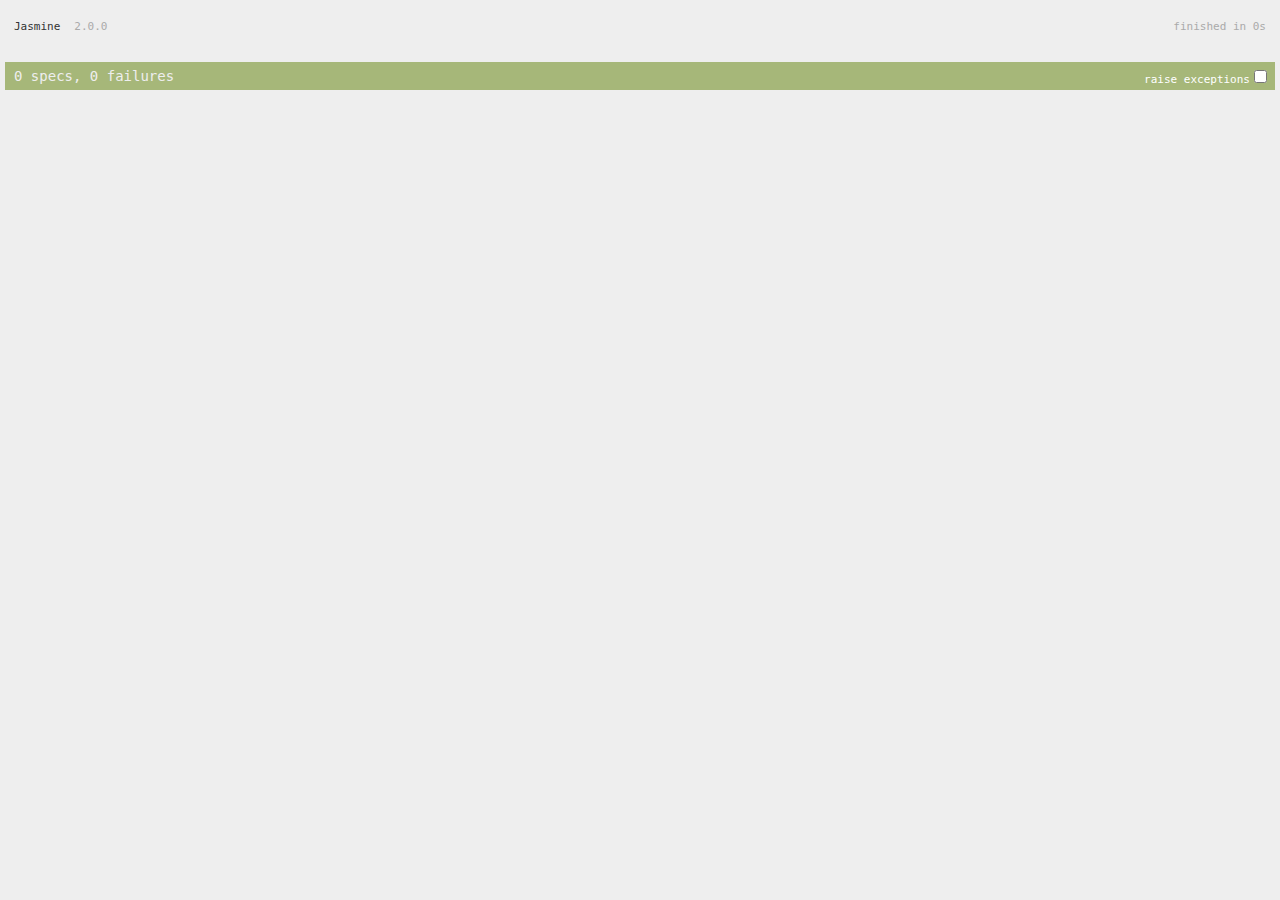
==== test/specRunner.html @ e00cccb7 "Basic structure created." ====
<!DOCTYPE html>
<html>
<head>
    <meta http-equiv="Content-Type" content="text/html; charset=UTF-8">
    <title>WeCast Javascript Player Spec Runner</title>
    
    <link rel="shortcut icon" type="image/png" href="lib/jasmine-2.0.0/jasmine_favicon.png">
    <link rel="stylesheet" type="text/css" href="lib/jasmine-2.0.0/jasmine.css">
    
    <script type="text/javascript" data-main="specRunner" src="../www/lib/require/require-2.1.11.js"></script>
</head>
<body>
    <div id="sandbox" style="overflow: hidden; height: 1px;"></div>
</body>
</html>
---- test/lib/jasmine-2.0.0/jasmine.css ----
body { background-color: #eeeeee; padding: 0; margin: 5px; overflow-y: scroll; }

.html-reporter { font-size: 11px; font-family: Monaco, "Lucida Console", monospace; line-height: 14px; color: #333333; }
.html-reporter a { text-decoration: none; }
.html-reporter a:hover { text-decoration: underline; }
.html-reporter p, .html-reporter h1, .html-reporter h2, .html-reporter h3, .html-reporter h4, .html-reporter h5, .html-reporter h6 { margin: 0; line-height: 14px; }
.html-reporter .banner, .html-reporter .symbol-summary, .html-reporter .summary, .html-reporter .result-message, .html-reporter .spec .description, .html-reporter .spec-detail .description, .html-reporter .alert .bar, .html-reporter .stack-trace { padding-left: 9px; padding-right: 9px; }
.html-reporter .banner .version { margin-left: 14px; }
.html-reporter #jasmine_content { position: fixed; right: 100%; }
.html-reporter .version { color: #aaaaaa; }
.html-reporter .banner { margin-top: 14px; }
.html-reporter .duration { color: #aaaaaa; float: right; }
.html-reporter .symbol-summary { overflow: hidden; *zoom: 1; margin: 14px 0; }
.html-reporter .symbol-summary li { display: inline-block; height: 8px; width: 14px; font-size: 16px; }
.html-reporter .symbol-summary li.passed { font-size: 14px; }
.html-reporter .symbol-summary li.passed:before { color: #5e7d00; content: "\02022"; }
.html-reporter .symbol-summary li.failed { line-height: 9px; }
.html-reporter .symbol-summary li.failed:before { color: #b03911; content: "x"; font-weight: bold; margin-left: -1px; }
.html-reporter .symbol-summary li.disabled { font-size: 14px; }
.html-reporter .symbol-summary li.disabled:before { color: #bababa; content: "\02022"; }
.html-reporter .symbol-summary li.pending { line-height: 17px; }
.html-reporter .symbol-summary li.pending:before { color: #ba9d37; content: "*"; }
.html-reporter .exceptions { color: #fff; float: right; margin-top: 5px; margin-right: 5px; }
.html-reporter .bar { line-height: 28px; font-size: 14px; display: block; color: #eee; }
.html-reporter .bar.failed { background-color: #b03911; }
.html-reporter .bar.passed { background-color: #a6b779; }
.html-reporter .bar.skipped { background-color: #bababa; }
.html-reporter .bar.menu { background-color: #fff; color: #aaaaaa; }
.html-reporter .bar.menu a { color: #333333; }
.html-reporter .bar a { color: white; }
.html-reporter.spec-list .bar.menu.failure-list, .html-reporter.spec-list .results .failures { display: none; }
.html-reporter.failure-list .bar.menu.spec-list, .html-reporter.failure-list .summary { display: none; }
.html-reporter .running-alert { background-color: #666666; }
.html-reporter .results { margin-top: 14px; }
.html-reporter.showDetails .summaryMenuItem { font-weight: normal; text-decoration: inherit; }
.html-reporter.showDetails .summaryMenuItem:hover { text-decoration: underline; }
.html-reporter.showDetails .detailsMenuItem { font-weight: bold; text-decoration: underline; }
.html-reporter.showDetails .summary { display: none; }
.html-reporter.showDetails #details { display: block; }
.html-reporter .summaryMenuItem { font-weight: bold; text-decoration: underline; }
.html-reporter .summary { margin-top: 14px; }
.html-reporter .summary ul { list-style-type: none; margin-left: 14px; padding-top: 0; padding-left: 0; }
.html-reporter .summary ul.suite { margin-top: 7px; margin-bottom: 7px; }
.html-reporter .summary li.passed a { color: #5e7d00; }
.html-reporter .summary li.failed a { color: #b03911; }
.html-reporter .summary li.pending a { color: #ba9d37; }
.html-reporter .description + .suite { margin-top: 0; }
.html-reporter .suite { margin-top: 14px; }
.html-reporter .suite a { color: #333333; }
.html-reporter .failures .spec-detail { margin-bottom: 28px; }
.html-reporter .failures .spec-detail .description { background-color: #b03911; }
.html-reporter .failures .spec-detail .description a { color: white; }
.html-reporter .result-message { padding-top: 14px; color: #333333; white-space: pre; }
.html-reporter .result-message span.result { display: block; }
.html-reporter .stack-trace { margin: 5px 0 0 0; max-height: 224px; overflow: auto; line-height: 18px; color: #666666; border: 1px solid #ddd; background: white; white-space: pre; }
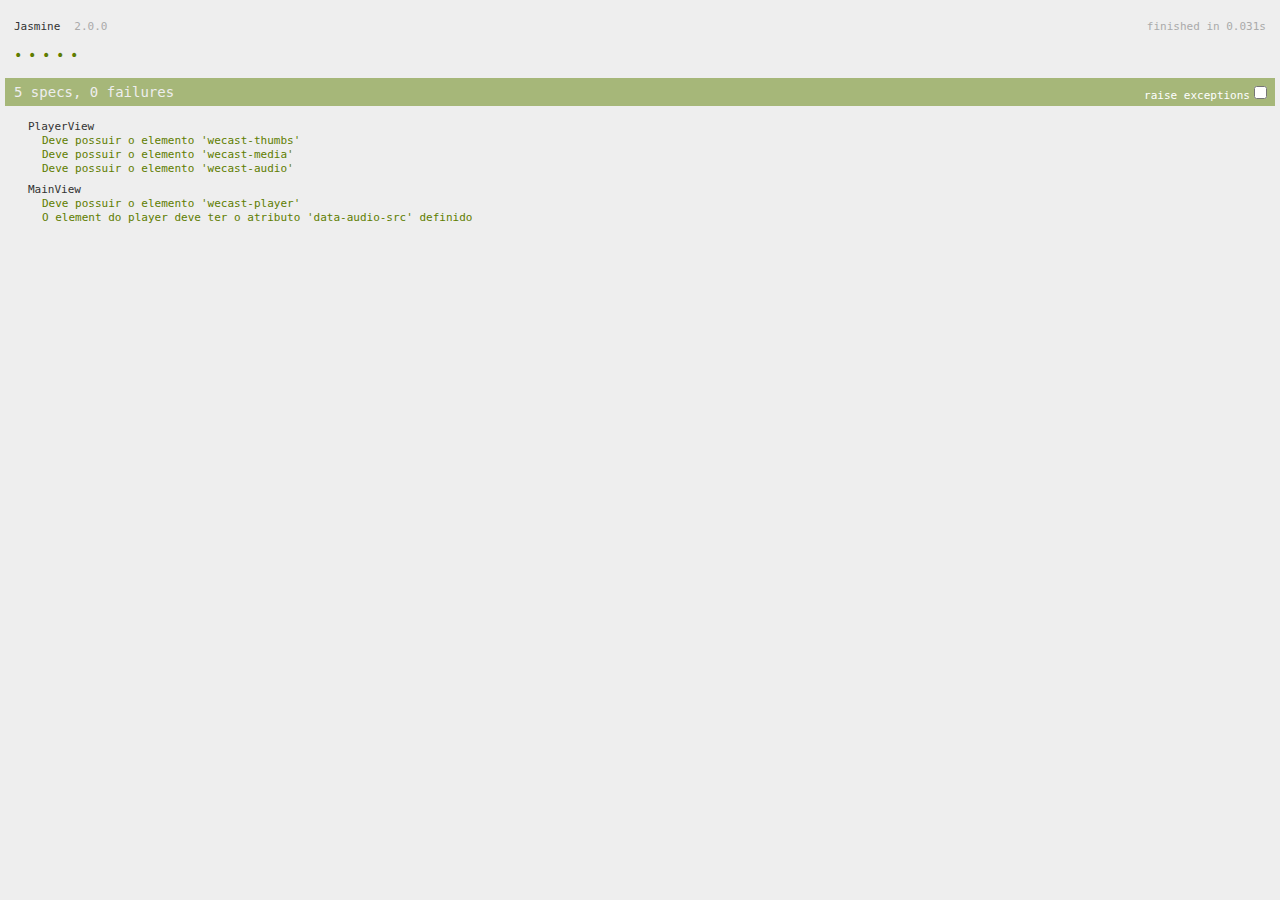
==== commit e4acb946: "The Spec Runner is working! Specs created for MainView and PlayView." ====
--- a/test/specRunner.html
+++ b/test/specRunner.html
@@ -7,6 +7,9 @@
     <link rel="shortcut icon" type="image/png" href="lib/jasmine-2.0.0/jasmine_favicon.png">
     <link rel="stylesheet" type="text/css" href="lib/jasmine-2.0.0/jasmine.css">
     
+    <link rel="stylesheet" type="text/css" href="../www/lib/media-element/mediaelementplayer.css">
+    <link rel="stylesheet" type="text/css" href="../www/css/wecast.css">
+    
     <script type="text/javascript" data-main="specRunner" src="../www/lib/require/require-2.1.11.js"></script>
 </head>
 <body>
--- a/test/lib/jasmine-2.0.0/jasmine.css
+++ b/test/lib/jasmine-2.0.0/jasmine.css
@@ -10,7 +10,7 @@
 .html-reporter .version { color: #aaaaaa; }
 .html-reporter .banner { margin-top: 14px; }
 .html-reporter .duration { color: #aaaaaa; float: right; }
-.html-reporter .symbol-summary { overflow: hidden; *zoom: 1; margin: 14px 0; }
+.html-reporter .symbol-summary { overflow: hidden; zoom: 1; margin: 14px 0; }
 .html-reporter .symbol-summary li { display: inline-block; height: 8px; width: 14px; font-size: 16px; }
 .html-reporter .symbol-summary li.passed { font-size: 14px; }
 .html-reporter .symbol-summary li.passed:before { color: #5e7d00; content: "\02022"; }
--- a/www/lib/media-element/mediaelementplayer.css
+++ b/www/lib/media-element/mediaelementplayer.css
@@ -0,0 +1,870 @@
+.mejs-container {
+	position: relative;
+	background: #000;
+	font-family: Helvetica, Arial;
+	text-align: left;
+	vertical-align: top;
+	text-indent: 0;
+}
+
+.me-plugin {
+	position: absolute;
+}
+
+.mejs-embed, .mejs-embed body {
+	width: 100%;
+	height: 100%;
+	margin: 0;
+	padding: 0;
+	background: #000;
+	overflow: hidden;
+}
+
+.mejs-fullscreen {
+	/* set it to not show scroll bars so 100% will work */
+	overflow: hidden !important;
+}
+
+.mejs-container-fullscreen {
+	position: fixed;
+	left: 0;
+	top: 0;
+	right: 0;
+	bottom: 0;
+	overflow: hidden;
+	z-index: 1000;
+}
+.mejs-container-fullscreen .mejs-mediaelement,
+.mejs-container-fullscreen video {
+	width: 100%;
+	height: 100%;
+}
+
+.mejs-clear {
+	clear: both;
+}
+
+/* Start: LAYERS */
+.mejs-background {
+	position: absolute;
+	top: 0;
+	left: 0;
+}
+
+.mejs-mediaelement {
+	position: absolute;
+	top: 0;
+	left: 0;
+	width: 100%;
+	height: 100%;
+}
+
+.mejs-poster {
+	position: absolute;
+	top: 0;
+	left: 0;
+	background-size: contain ;
+	background-position: 50% 50% ;
+	background-repeat: no-repeat ;
+}
+:root .mejs-poster img {
+	display: none ;
+}
+
+.mejs-poster img {
+	border: 0;
+	padding: 0;
+	border: 0;
+}
+
+.mejs-overlay {
+	position: absolute;
+	top: 0;
+	left: 0;
+}
+
+.mejs-overlay-play {
+	cursor: pointer;
+}
+
+.mejs-overlay-button {
+	position: absolute;
+	top: 50%;
+	left: 50%;
+	width: 100px;
+	height: 100px;
+	margin: -50px 0 0 -50px;
+	background: url(bigplay.svg) no-repeat;
+}
+
+.no-svg .mejs-overlay-button { 
+	background-image: url(bigplay.png);
+}
+
+.mejs-overlay:hover .mejs-overlay-button {
+	background-position: 0 -100px ;
+}
+
+.mejs-overlay-loading {
+	position: absolute;
+	top: 50%;
+	left: 50%;
+	width: 80px;
+	height: 80px;
+	margin: -40px 0 0 -40px;
+	background: #333;
+	background: url(background.png);
+	background: rgba(0, 0, 0, 0.9);
+	background: -webkit-gradient(linear, 0% 0%, 0% 100%, from(rgba(50,50,50,0.9)), to(rgba(0,0,0,0.9)));
+	background: -webkit-linear-gradient(top, rgba(50,50,50,0.9), rgba(0,0,0,0.9));
+	background: -moz-linear-gradient(top, rgba(50,50,50,0.9), rgba(0,0,0,0.9));
+	background: -o-linear-gradient(top, rgba(50,50,50,0.9), rgba(0,0,0,0.9));
+	background: -ms-linear-gradient(top, rgba(50,50,50,0.9), rgba(0,0,0,0.9));
+	background: linear-gradient(rgba(50,50,50,0.9), rgba(0,0,0,0.9));
+}
+
+.mejs-overlay-loading span {
+	display: block;
+	width: 80px;
+	height: 80px;
+	background: transparent url(loading.gif) 50% 50% no-repeat;
+}
+
+/* End: LAYERS */
+
+/* Start: CONTROL BAR */
+.mejs-container .mejs-controls {
+	position: absolute;
+	list-style-type: none;
+	margin: 0;
+	padding: 0;
+	bottom: 0;
+	left: 0;
+	background: url(background.png);
+	background: rgba(0, 0, 0, 0.7);
+	background: -webkit-gradient(linear, 0% 0%, 0% 100%, from(rgba(50,50,50,0.7)), to(rgba(0,0,0,0.7)));
+	background: -webkit-linear-gradient(top, rgba(50,50,50,0.7), rgba(0,0,0,0.7)); 
+	background: -moz-linear-gradient(top, rgba(50,50,50,0.7), rgba(0,0,0,0.7));
+	background: -o-linear-gradient(top, rgba(50,50,50,0.7), rgba(0,0,0,0.7)); 
+	background: -ms-linear-gradient(top, rgba(50,50,50,0.7), rgba(0,0,0,0.7)); 	
+	background: linear-gradient(rgba(50,50,50,0.7), rgba(0,0,0,0.7)); 	
+	height: 30px;
+	width: 100%;
+}
+.mejs-container .mejs-controls  div {
+	list-style-type: none;
+	background-image: none;
+	display: block;
+	float: left;
+	margin: 0;
+	padding: 0;
+	width: 26px;
+	height: 26px;
+	font-size: 11px;
+	line-height: 11px;
+	font-family: Helvetica, Arial;
+	border: 0;
+}
+
+.mejs-controls .mejs-button button {
+	cursor: pointer;
+	display: block;
+	font-size: 0;
+	line-height: 0;
+	text-decoration: none;
+	margin: 7px 5px;
+	padding: 0;
+	position: absolute;
+	height: 16px;
+	width: 16px;
+	border: 0;
+	background: transparent url(controls.png) no-repeat;
+}
+
+.no-svg .mejs-controls .mejs-button button { 
+	background-image: url(controls.png);
+}
+
+/* :focus for accessibility */
+.mejs-controls .mejs-button button:focus {
+	outline: dotted 1px #999;
+}
+
+/* End: CONTROL BAR */
+
+/* Start: Time (Current / Duration) */
+.mejs-container .mejs-controls .mejs-time {
+	color: #fff;
+	display: block;
+	height: 17px;
+	width: auto;
+	padding: 8px 3px 0 3px ;
+	overflow: hidden;
+	text-align: center;
+	-moz-box-sizing: content-box;
+	-webkit-box-sizing: content-box;
+	box-sizing: content-box;
+}
+
+.mejs-container .mejs-controls .mejs-time span {
+	color: #fff;
+	font-size: 11px;
+	line-height: 12px;
+	display: block;
+	float: left;
+	margin: 1px 2px 0 0;
+	width: auto;
+}
+/* End: Time (Current / Duration) */
+
+/* Start: Play/Pause/Stop */
+.mejs-controls .mejs-play button {
+	background-position: 0 0;
+}
+
+.mejs-controls .mejs-pause button {
+	background-position: 0 -16px;
+}
+
+.mejs-controls .mejs-stop button {
+	background-position: -112px 0;
+}
+/* Start: Play/Pause/Stop */
+
+/* Start: Progress Bar */
+.mejs-controls div.mejs-time-rail {
+	direction: ltr;
+	width: 200px;
+	padding-top: 5px;
+}
+
+.mejs-controls .mejs-time-rail span {
+	display: block;
+	position: absolute;
+	width: 180px;
+	height: 10px;
+	-webkit-border-radius: 2px;
+	-moz-border-radius: 2px;
+	border-radius: 2px;
+	cursor: pointer;
+}
+
+.mejs-controls .mejs-time-rail .mejs-time-total {
+	margin: 5px;
+	background: #333;
+	background: rgba(50,50,50,0.8);
+	background: -webkit-gradient(linear, 0% 0%, 0% 100%, from(rgba(30,30,30,0.8)), to(rgba(60,60,60,0.8)));
+	background: -webkit-linear-gradient(top, rgba(30,30,30,0.8), rgba(60,60,60,0.8)); 
+	background: -moz-linear-gradient(top, rgba(30,30,30,0.8), rgba(60,60,60,0.8));
+	background: -o-linear-gradient(top, rgba(30,30,30,0.8), rgba(60,60,60,0.8));
+	background: -ms-linear-gradient(top, rgba(30,30,30,0.8), rgba(60,60,60,0.8));
+	background: linear-gradient(rgba(30,30,30,0.8), rgba(60,60,60,0.8));
+}
+
+.mejs-controls .mejs-time-rail .mejs-time-buffering {
+	width: 100%;
+	background-image: -o-linear-gradient(-45deg, rgba(255, 255, 255, 0.15) 25%, transparent 25%, transparent 50%, rgba(255, 255, 255, 0.15) 50%, rgba(255, 255, 255, 0.15) 75%, transparent 75%, transparent);
+	background-image: -webkit-gradient(linear, 0 100%, 100% 0, color-stop(0.25, rgba(255, 255, 255, 0.15)), color-stop(0.25, transparent), color-stop(0.5, transparent), color-stop(0.5, rgba(255, 255, 255, 0.15)), color-stop(0.75, rgba(255, 255, 255, 0.15)), color-stop(0.75, transparent), to(transparent));
+	background-image: -webkit-linear-gradient(-45deg, rgba(255, 255, 255, 0.15) 25%, transparent 25%, transparent 50%, rgba(255, 255, 255, 0.15) 50%, rgba(255, 255, 255, 0.15) 75%, transparent 75%, transparent);
+	background-image: -moz-linear-gradient(-45deg, rgba(255, 255, 255, 0.15) 25%, transparent 25%, transparent 50%, rgba(255, 255, 255, 0.15) 50%, rgba(255, 255, 255, 0.15) 75%, transparent 75%, transparent);
+	background-image: -ms-linear-gradient(-45deg, rgba(255, 255, 255, 0.15) 25%, transparent 25%, transparent 50%, rgba(255, 255, 255, 0.15) 50%, rgba(255, 255, 255, 0.15) 75%, transparent 75%, transparent);
+	background-image: linear-gradient(-45deg, rgba(255, 255, 255, 0.15) 25%, transparent 25%, transparent 50%, rgba(255, 255, 255, 0.15) 50%, rgba(255, 255, 255, 0.15) 75%, transparent 75%, transparent);
+	-webkit-background-size: 15px 15px;
+	-moz-background-size: 15px 15px;
+	-o-background-size: 15px 15px;
+	background-size: 15px 15px;
+	-webkit-animation: buffering-stripes 2s linear infinite;
+	-moz-animation: buffering-stripes 2s linear infinite;
+	-ms-animation: buffering-stripes 2s linear infinite;
+	-o-animation: buffering-stripes 2s linear infinite;
+	animation: buffering-stripes 2s linear infinite;
+}
+
+@-webkit-keyframes buffering-stripes { from {background-position: 0 0;} to {background-position: 30px 0;} }
+@-moz-keyframes buffering-stripes { from {background-position: 0 0;} to {background-position: 30px 0;} }
+@-ms-keyframes buffering-stripes { from {background-position: 0 0;} to {background-position: 30px 0;} }
+@-o-keyframes buffering-stripes { from {background-position: 0 0;} to {background-position: 30px 0;} }
+@keyframes buffering-stripes { from {background-position: 0 0;} to {background-position: 30px 0;} }
+
+.mejs-controls .mejs-time-rail .mejs-time-loaded {
+	background: #3caac8;
+	background: rgba(60,170,200,0.8);
+	background: -webkit-gradient(linear, 0% 0%, 0% 100%, from(rgba(44,124,145,0.8)), to(rgba(78,183,212,0.8))); 
+	background: -webkit-linear-gradient(top, rgba(44,124,145,0.8), rgba(78,183,212,0.8));
+	background: -moz-linear-gradient(top, rgba(44,124,145,0.8), rgba(78,183,212,0.8));
+	background: -o-linear-gradient(top, rgba(44,124,145,0.8), rgba(78,183,212,0.8));
+	background: -ms-linear-gradient(top, rgba(44,124,145,0.8), rgba(78,183,212,0.8));
+	background: linear-gradient(rgba(44,124,145,0.8), rgba(78,183,212,0.8));
+	width: 0;
+}
+
+.mejs-controls .mejs-time-rail .mejs-time-current {
+	background: #fff;
+	background: rgba(255,255,255,0.8);
+	background: -webkit-gradient(linear, 0% 0%, 0% 100%, from(rgba(255,255,255,0.9)), to(rgba(200,200,200,0.8)));
+	background: -webkit-linear-gradient(top, rgba(255,255,255,0.9), rgba(200,200,200,0.8));
+	background: -moz-linear-gradient(top, rgba(255,255,255,0.9), rgba(200,200,200,0.8)); 
+	background: -o-linear-gradient(top, rgba(255,255,255,0.9), rgba(200,200,200,0.8));
+	background: -ms-linear-gradient(top, rgba(255,255,255,0.9), rgba(200,200,200,0.8));
+	background: linear-gradient(rgba(255,255,255,0.9), rgba(200,200,200,0.8));
+	width: 0;
+}
+
+.mejs-controls .mejs-time-rail .mejs-time-handle {
+	display: none;
+	position: absolute;
+	margin: 0;
+	width: 10px;
+	background: #fff;
+	-webkit-border-radius: 5px;
+	-moz-border-radius: 5px;
+	border-radius: 5px;
+	cursor: pointer;
+	border: solid 2px #333;
+	top: -2px;
+	text-align: center;
+}
+
+.mejs-controls .mejs-time-rail .mejs-time-float {
+	position: absolute;
+	display: none;
+	background: #eee;
+	width: 36px;
+	height: 17px;
+	border: solid 1px #333;
+	top: -26px;
+	margin-left: -18px;
+	text-align: center;
+	color: #111;
+}
+
+.mejs-controls .mejs-time-rail .mejs-time-float-current {
+	margin: 2px;
+	width: 30px;
+	display: block;
+	text-align: center;
+	left: 0;
+}
+
+.mejs-controls .mejs-time-rail .mejs-time-float-corner {
+	position: absolute;
+	display: block;
+	width: 0;
+	height: 0;
+	line-height: 0;
+	border: solid 5px #eee;
+	border-color: #eee transparent transparent transparent;
+	-webkit-border-radius: 0;
+	-moz-border-radius: 0;
+	border-radius: 0;
+	top: 15px;
+	left: 13px;
+}
+
+.mejs-long-video .mejs-controls .mejs-time-rail .mejs-time-float {
+	width: 48px;
+}
+
+.mejs-long-video .mejs-controls .mejs-time-rail .mejs-time-float-current {
+	width: 44px;
+}
+
+.mejs-long-video .mejs-controls .mejs-time-rail .mejs-time-float-corner {
+	left: 18px;
+}
+
+/*
+.mejs-controls .mejs-time-rail:hover .mejs-time-handle {
+	visibility:visible;
+}
+*/
+/* End: Progress Bar */
+
+/* Start: Fullscreen */
+.mejs-controls .mejs-fullscreen-button button {
+	background-position: -32px 0;
+}
+
+.mejs-controls .mejs-unfullscreen button {
+	background-position: -32px -16px;
+}
+/* End: Fullscreen */
+
+
+/* Start: Mute/Volume */
+.mejs-controls .mejs-volume-button {
+}
+
+.mejs-controls .mejs-mute button {
+	background-position: -16px -16px;
+}
+
+.mejs-controls .mejs-unmute button {
+	background-position: -16px 0;
+}
+
+.mejs-controls .mejs-volume-button {
+	position: relative;
+}
+
+.mejs-controls .mejs-volume-button .mejs-volume-slider {
+	display: none;
+	height: 115px;
+	width: 25px;
+	background: url(background.png);
+	background: rgba(50, 50, 50, 0.7);
+	-webkit-border-radius: 0;
+	-moz-border-radius: 0;
+	border-radius: 0;
+	top: -115px;
+	left: 0;
+	z-index: 1;
+	position: absolute;
+	margin: 0;
+}
+
+.mejs-controls .mejs-volume-button:hover {
+	-webkit-border-radius: 0 0 4px 4px;
+	-moz-border-radius: 0 0 4px 4px;
+	border-radius: 0 0 4px 4px;
+}
+
+/*
+.mejs-controls .mejs-volume-button:hover .mejs-volume-slider {
+	display: block;
+}
+*/
+
+.mejs-controls .mejs-volume-button .mejs-volume-slider .mejs-volume-total {
+	position: absolute;
+	left: 11px;
+	top: 8px;
+	width: 2px;
+	height: 100px;
+	background: #ddd;
+	background: rgba(255, 255, 255, 0.5);
+	margin: 0;
+}
+
+.mejs-controls .mejs-volume-button .mejs-volume-slider .mejs-volume-current {
+	position: absolute;
+	left: 11px;
+	top: 8px;
+	width: 2px;
+	height: 100px;
+	background: #ddd;
+	background: rgba(255, 255, 255, 0.9);
+	margin: 0;
+}
+
+.mejs-controls .mejs-volume-button .mejs-volume-slider .mejs-volume-handle {
+	position: absolute;
+	left: 4px;
+	top: -3px;
+	width: 16px;
+	height: 6px;
+	background: #ddd;
+	background: rgba(255, 255, 255, 0.9);
+	cursor: N-resize;
+	-webkit-border-radius: 1px;
+	-moz-border-radius: 1px;
+	border-radius: 1px;
+	margin: 0;
+}
+
+/* horizontal version */
+.mejs-controls div.mejs-horizontal-volume-slider {
+	height: 26px;
+	width: 60px;
+	position: relative;
+}
+
+.mejs-controls .mejs-horizontal-volume-slider .mejs-horizontal-volume-total {
+	position: absolute;
+	left: 0;
+	top: 11px;
+	width: 50px;
+	height: 8px;
+	margin: 0;
+	padding: 0;
+	font-size: 1px;
+	-webkit-border-radius: 2px;
+	-moz-border-radius: 2px;
+	border-radius: 2px;	
+	background: #333;
+	background: rgba(50,50,50,0.8);
+	background: -webkit-gradient(linear, 0% 0%, 0% 100%, from(rgba(30,30,30,0.8)), to(rgba(60,60,60,0.8)));
+	background: -webkit-linear-gradient(top, rgba(30,30,30,0.8), rgba(60,60,60,0.8)); 
+	background: -moz-linear-gradient(top, rgba(30,30,30,0.8), rgba(60,60,60,0.8));
+	background: -o-linear-gradient(top, rgba(30,30,30,0.8), rgba(60,60,60,0.8));
+	background: -ms-linear-gradient(top, rgba(30,30,30,0.8), rgba(60,60,60,0.8));
+	background: linear-gradient(rgba(30,30,30,0.8), rgba(60,60,60,0.8));
+}
+
+.mejs-controls .mejs-horizontal-volume-slider .mejs-horizontal-volume-current {
+	position: absolute;
+	left: 0;
+	top: 11px;
+	width: 50px;
+	height: 8px;
+	margin: 0;
+	padding: 0;
+	font-size: 1px;
+	-webkit-border-radius: 2px;
+	-moz-border-radius: 2px;
+	border-radius: 2px;
+	background: #fff;
+	background: rgba(255,255,255,0.8);
+	background: -webkit-gradient(linear, 0% 0%, 0% 100%, from(rgba(255,255,255,0.9)), to(rgba(200,200,200,0.8)));
+	background: -webkit-linear-gradient(top, rgba(255,255,255,0.9), rgba(200,200,200,0.8));
+	background: -moz-linear-gradient(top, rgba(255,255,255,0.9), rgba(200,200,200,0.8)); 
+	background: -o-linear-gradient(top, rgba(255,255,255,0.9), rgba(200,200,200,0.8));
+	background: -ms-linear-gradient(top, rgba(255,255,255,0.9), rgba(200,200,200,0.8));
+	background: linear-gradient(rgba(255,255,255,0.9), rgba(200,200,200,0.8));
+}
+
+.mejs-controls .mejs-horizontal-volume-slider .mejs-horizontal-volume-handle {
+	display: none;
+}
+
+/* End: Mute/Volume */
+
+/* Start: Track (Captions and Chapters) */
+.mejs-controls .mejs-captions-button {
+	position: relative;
+}
+
+.mejs-controls .mejs-captions-button button {
+	background-position: -48px 0;
+}
+.mejs-controls .mejs-captions-button .mejs-captions-selector {
+	visibility: hidden;
+	position: absolute;
+	bottom: 26px;
+	right: -10px;
+	width: 130px;
+	height: 100px;
+	background: url(background.png);
+	background: rgba(50,50,50,0.7);
+	border: solid 1px transparent;
+	padding: 10px;
+	overflow: hidden;
+	-webkit-border-radius: 0;
+	-moz-border-radius: 0;
+	border-radius: 0;
+}
+
+/*
+.mejs-controls .mejs-captions-button:hover  .mejs-captions-selector {
+	visibility: visible;
+}
+*/
+
+.mejs-controls .mejs-captions-button .mejs-captions-selector ul {
+	margin: 0;
+	padding: 0;
+	display: block;
+	list-style-type: none !important;
+	overflow: hidden;
+}
+
+.mejs-controls .mejs-captions-button .mejs-captions-selector ul li {
+	margin: 0 0 6px 0;
+	padding: 0;
+	list-style-type: none !important;
+	display: block;
+	color: #fff;
+	overflow: hidden;
+}
+
+.mejs-controls .mejs-captions-button .mejs-captions-selector ul li input {
+	clear: both;
+	float: left;
+	margin: 3px 3px 0 5px;
+}
+
+.mejs-controls .mejs-captions-button .mejs-captions-selector ul li label {
+	width: 100px;
+	float: left;
+	padding: 4px 0 0 0;
+	line-height: 15px;
+	font-family: helvetica, arial;
+	font-size: 10px;
+}
+
+.mejs-controls .mejs-captions-button .mejs-captions-translations {
+	font-size: 10px;
+	margin: 0 0 5px 0;
+}
+
+.mejs-chapters {
+	position: absolute;
+	top: 0;
+	left: 0;
+	-xborder-right: solid 1px #fff;
+	width: 10000px;
+	z-index: 1;
+}
+
+.mejs-chapters .mejs-chapter {
+	position: absolute;
+	float: left;
+	background: #222;
+	background: rgba(0, 0, 0, 0.7);
+	background: -webkit-gradient(linear, 0% 0%, 0% 100%, from(rgba(50,50,50,0.7)), to(rgba(0,0,0,0.7)));
+	background: -webkit-linear-gradient(top, rgba(50,50,50,0.7), rgba(0,0,0,0.7));
+	background: -moz-linear-gradient(top, rgba(50,50,50,0.7), rgba(0,0,0,0.7));
+	background: -o-linear-gradient(top, rgba(50,50,50,0.7), rgba(0,0,0,0.7));
+	background: -ms-linear-gradient(top, rgba(50,50,50,0.7), rgba(0,0,0,0.7));
+	background: linear-gradient(rgba(50,50,50,0.7), rgba(0,0,0,0.7)); 
+	filter: progid:DXImageTransform.Microsoft.Gradient(GradientType=0, startColorstr=#323232,endColorstr=#000000);		
+	overflow: hidden;
+	border: 0;
+}
+
+.mejs-chapters .mejs-chapter .mejs-chapter-block {
+	font-size: 11px;
+	color: #fff;
+	padding: 5px;
+	display: block;
+	border-right: solid 1px #333;
+	border-bottom: solid 1px #333;
+	cursor: pointer;
+}
+
+.mejs-chapters .mejs-chapter .mejs-chapter-block-last {
+	border-right: none;
+}
+
+.mejs-chapters .mejs-chapter .mejs-chapter-block:hover {
+	background: #666;
+	background: rgba(102,102,102, 0.7);
+	background: -webkit-gradient(linear, 0% 0%, 0% 100%, from(rgba(102,102,102,0.7)), to(rgba(50,50,50,0.6)));
+	background: -webkit-linear-gradient(top, rgba(102,102,102,0.7), rgba(50,50,50,0.6));
+	background: -moz-linear-gradient(top, rgba(102,102,102,0.7), rgba(50,50,50,0.6));
+	background: -o-linear-gradient(top, rgba(102,102,102,0.7), rgba(50,50,50,0.6));
+	background: -ms-linear-gradient(top, rgba(102,102,102,0.7), rgba(50,50,50,0.6));
+	background: linear-gradient(rgba(102,102,102,0.7), rgba(50,50,50,0.6));
+	filter: progid:DXImageTransform.Microsoft.Gradient(GradientType=0, startColorstr=#666666,endColorstr=#323232);		
+}
+
+.mejs-chapters .mejs-chapter .mejs-chapter-block .ch-title {
+	font-size: 12px;
+	font-weight: bold;
+	display: block;
+	white-space: nowrap;
+	text-overflow: ellipsis;
+	margin: 0 0 3px 0;
+	line-height: 12px;
+}
+
+.mejs-chapters .mejs-chapter .mejs-chapter-block .ch-timespan {
+	font-size: 12px;
+	line-height: 12px;
+	margin: 3px 0 4px 0;
+	display: block;
+	white-space: nowrap;
+	text-overflow: ellipsis;
+}
+
+.mejs-captions-layer {
+	position: absolute;
+	bottom: 0;
+	left: 0;
+	text-align:center;
+	line-height: 22px;
+	font-size: 12px;
+	color: #fff;
+}
+
+.mejs-captions-layer  a {
+	color: #fff;
+	text-decoration: underline;
+}
+
+.mejs-captions-layer[lang=ar] {
+	font-size: 20px;
+	font-weight: normal;
+}
+
+.mejs-captions-position {
+	position: absolute;
+	width: 100%;
+	bottom: 15px;
+	left: 0;
+}
+
+.mejs-captions-position-hover {
+	bottom: 45px;
+}
+
+.mejs-captions-text {
+	padding: 3px 5px;
+	background: url(background.png);
+	background: rgba(20, 20, 20, 0.8);
+
+}
+/* End: Track (Captions and Chapters) */
+
+/* Start: Error */
+.me-cannotplay {
+}
+
+.me-cannotplay a {
+	color: #fff;
+	font-weight: bold;
+}
+
+.me-cannotplay span {
+	padding: 15px;
+	display: block;
+}
+/* End: Error */
+
+
+/* Start: Loop */
+.mejs-controls .mejs-loop-off button {
+	background-position: -64px -16px;
+}
+
+.mejs-controls .mejs-loop-on button {
+	background-position: -64px 0;
+}
+
+/* End: Loop */
+
+/* Start: backlight */
+.mejs-controls .mejs-backlight-off button {
+	background-position: -80px -16px;
+}
+
+.mejs-controls .mejs-backlight-on button {
+	background-position: -80px 0;
+}
+/* End: backlight */
+
+/* Start: Picture Controls */
+.mejs-controls .mejs-picturecontrols-button {
+	background-position: -96px 0;
+}
+/* End: Picture Controls */
+
+
+/* context menu */
+.mejs-contextmenu {
+	position: absolute;
+	width: 150px;
+	padding: 10px;
+	border-radius: 4px;
+	top: 0;
+	left: 0;
+	background: #fff;
+	border: solid 1px #999;
+	z-index: 1001; /* make sure it shows on fullscreen */
+}
+.mejs-contextmenu .mejs-contextmenu-separator {
+	height: 1px;
+	font-size: 0;
+	margin: 5px 6px;
+	background: #333;	
+}
+
+.mejs-contextmenu .mejs-contextmenu-item {
+	font-family: Helvetica, Arial;
+	font-size: 12px;
+	padding: 4px 6px;
+	cursor: pointer;
+	color: #333;	
+}
+.mejs-contextmenu .mejs-contextmenu-item:hover {
+	background: #2C7C91;
+	color: #fff;
+}
+
+/* Start: Source Chooser */
+.mejs-controls .mejs-sourcechooser-button {
+	position: relative;
+}
+
+.mejs-controls .mejs-sourcechooser-button button {
+	background-position: -128px 0;
+}
+
+.mejs-controls .mejs-sourcechooser-button .mejs-sourcechooser-selector {
+	visibility: hidden;
+	position: absolute;
+	bottom: 26px;
+	right: -10px;
+	width: 130px;
+	height: 100px;
+	background: url(background.png);
+	background: rgba(50,50,50,0.7);
+	border: solid 1px transparent;
+	padding: 10px;
+	overflow: hidden;
+	-webkit-border-radius: 0;
+	-moz-border-radius: 0;
+	border-radius: 0;
+}
+
+.mejs-controls .mejs-sourcechooser-button .mejs-sourcechooser-selector ul {
+	margin: 0;
+	padding: 0;
+	display: block;
+	list-style-type: none !important;
+	overflow: hidden;
+}
+
+.mejs-controls .mejs-sourcechooser-button .mejs-sourcechooser-selector ul li {
+	margin: 0 0 6px 0;
+	padding: 0;
+	list-style-type: none !important;
+	display: block;
+	color: #fff;
+	overflow: hidden;
+}
+
+.mejs-controls .mejs-sourcechooser-button .mejs-sourcechooser-selector ul li input {
+	clear: both;
+	float: left;
+	margin: 3px 3px 0 5px;
+}
+
+.mejs-controls .mejs-sourcechooser-button .mejs-sourcechooser-selector ul li label {
+	width: 100px;
+	float: left;
+	padding: 4px 0 0 0;
+	line-height: 15px;
+	font-family: helvetica, arial;
+	font-size: 10px;
+}
+/* End: Source Chooser */
+
+/* Start: Postroll */
+.mejs-postroll-layer {
+	position: absolute;
+	bottom: 0;
+	left: 0;
+	width: 100%;
+	height: 100%;
+	background: url(background.png);
+	background: rgba(50,50,50,0.7);
+	z-index: 1000;
+	overflow: hidden;
+}
+.mejs-postroll-layer-content {
+	width: 100%;
+	height: 100%;
+}
+.mejs-postroll-close {
+	position: absolute;
+	right: 0;
+	top: 0;
+	background: url(background.png);
+	background: rgba(50,50,50,0.7);
+	color: #fff;
+	padding: 4px;
+	z-index: 100;
+	cursor: pointer;
+}
+/* End: Postroll */
--- a/www/css/wecast.css
+++ b/www/css/wecast.css
@@ -0,0 +1,15 @@
+.wecast-player {
+    user-select: none;
+}
+
+#wecast-media {
+    background-color: #FFFFFF;
+    width: 100%;
+    height: 320px;
+}
+
+#wecast-thumbs {
+    background-color: #EEEEEE;
+    width: 100%;
+    height: 80px;
+}